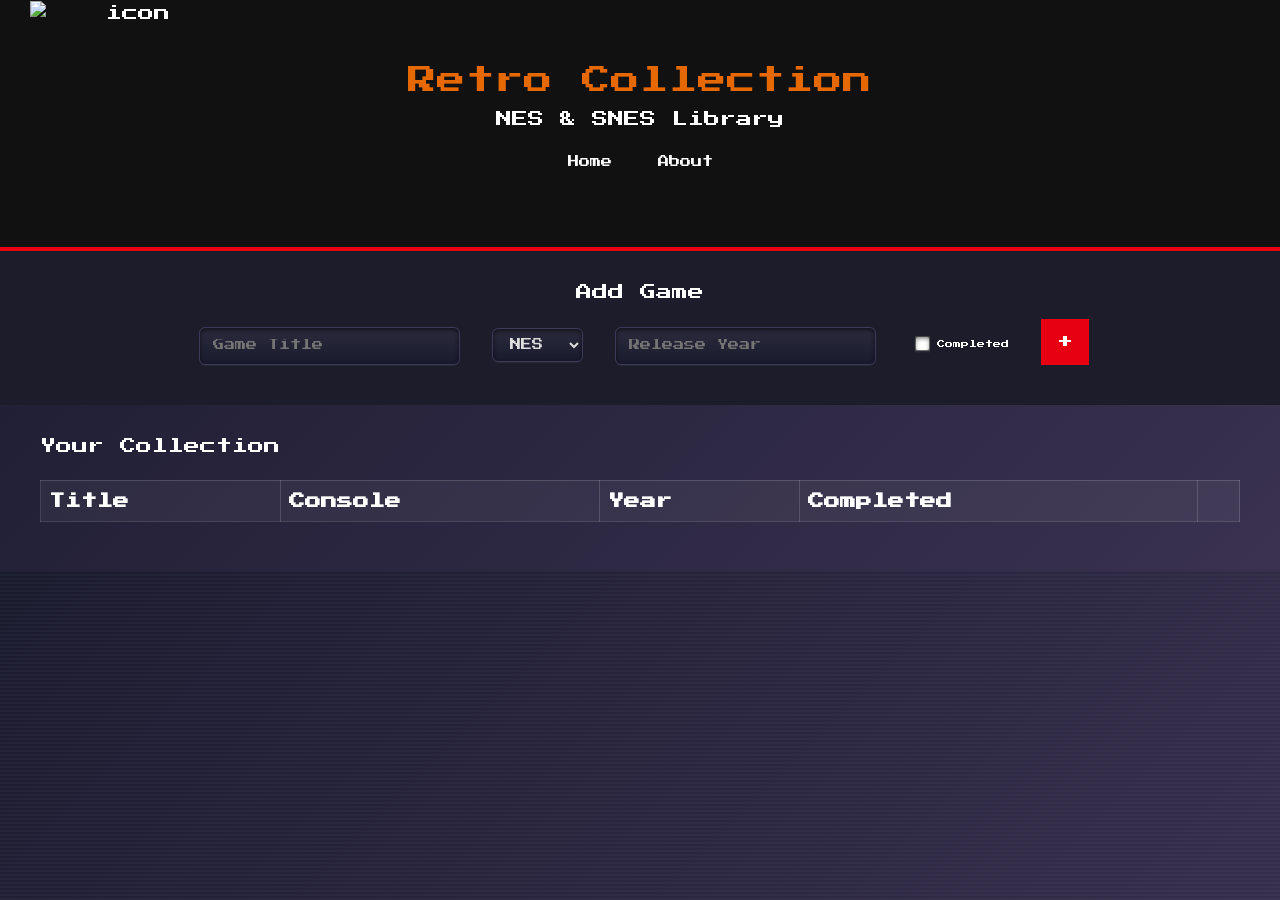
==== templates/index.html @ 2be7903e "Database Setup 1. app.py: - Registration/Login System - Game Data  Tables: - Users(user_id, username" ====
<!DOCTYPE html>
<html lang="en">
<head>
    <meta charset="UTF-8">
    <title>Retro Collection</title>

    <!-- Bootstrap: only for table/button utility if needed -->
    <link href="https://cdn.jsdelivr.net/npm/bootstrap@5.3.3/dist/css/bootstrap.min.css" rel="stylesheet">

    <link rel="stylesheet" href="/static/style.css">
    <link href="https://fonts.googleapis.com/css2?family=Press+Start+2P&display=swap" rel="stylesheet">
</head>
<body>

<header>
    <img src="images/controller.gif" alt="icon" class="header-icon">
    <h1>Retro Collection</h1>
    <p>NES & SNES Library</p>
    
    <nav class="top-nav">
    <a href="index.html">Home</a>
    <a href="about.html">About</a>
    </nav>
</header>

<section class="form-section">
    <h2>Add Game</h2>
    <form id="gameForm">
        <input type="text" id="title" placeholder="Game Title" required>

        <select id="console">
            <option value="NES">NES</option>
            <option value="SNES">SNES</option>
        </select>

        <input type="number" id="year" placeholder="Release Year">

        <label class="checkbox-label">
            <input type="checkbox" id="completed">
            Completed
        </label>

        <button type="submit">+</button>
    </form>
</section>

<section class="collection">
    <h2>Your Collection</h2>

    <div class="table-wrapper">
        <table class="table retro-table">
            <thead>
                <tr>
                    <th>Title</th>
                    <th>Console</th>
                    <th>Year</th>
                    <th>Completed</th>
                    <th></th>
                </tr>
            </thead>
            <tbody id="gameTableBody">
            </tbody>
        </table>
    </div>

    <div id="gameList"></div>
</section>

<script src="/static/script.js"></script>
</body>
</html>
---- static/style.css ----
body {
    margin: 0;
    font-family: 'Press Start 2P', monospace;
    background: linear-gradient(135deg, #1a1a2e, #3a3250);
    color: #fff;
}

.about-page {
    position: relative;
    width: 100%;
    height: calc(100vh - 180px);
    overflow: hidden;
}


.about-overlay {
    position: absolute;
    inset: 0;
    background: rgba(0, 0, 0, 0.3);
}

.about-gif {
    width: 100%;
    height: 100%;
    object-fit: cover;
    display: block;
}

.about-description {
    text-shadow: 2px 2px 0px #000;
    position: absolute;
    top: 50%;
    left: 50%;
    transform: translate(-50%, -50%);

    color: white;
    text-align: center;

    font-size: 1.2rem;
    line-height: 1.6;

    width: 80%;
}

.about-content {
    position: relative;
    z-index: 2;
    display: flex;
    flex-direction: column;
    justify-content: flex-end;
    height: 100vh;
    padding: 2rem;
    text-align: center;
    color: #ffffff;
    text-shadow: 0 0 8px rgba(0,0,0,0.8);
}

.about-content p {
    font-size: 1rem;
    margin: 0.2rem 0;
}

.back-link {
    margin-top: 1rem;
    display: inline-block;
    color: #e60012;
    font-size: 0.8rem;
    text-decoration: none;
    border: 1px solid rgba(255,255,255,0.45);
    background: rgba(0,0,0,0.35);
    padding: 0.45rem 0.85rem;
}

.back-link:hover {
    background: rgba(0,0,0,0.55);
}


header {
    text-align: center;
    padding: 4rem;
    background: #111;
    border-bottom: 4px solid #e60012;
    position: relative;
}

.top-nav {
    margin-top: 1rem;
    margin-bottom: 0.8rem;
    text-align: center;
}

.top-nav a {
    color: #fff;
    text-decoration: none;
    margin: 0 15px;
    font-size: 0.7rem;
}

.top-nav a:hover {
    color: #e60012;
}

.header-icon {
  position: absolute;
  left: 30px;
  top: 1px;
  width: 200px;
  height: 160px;
  margin-right: 10px;
  vertical-align: left;
}

h1 {
    font-size: 1.8rem;
    color: #e66800;
}

h2 {
    font-size: 1rem;
    margin-bottom: 1rem;
}

.form-section {
    padding: 2rem;
    background: #1c1c2b;
    text-align: center;
}

form input,
form select {
    padding: 0.6rem 0.8rem;
    margin: 0.5rem;
    font-family: inherit;
    font-size: 0.7rem;

    color: #ddd;

    background: linear-gradient(to bottom, #2b2b3d, #1a1a2e);
    border: 1px solid #3a3a5a;
    border-radius: 6px;

    box-shadow:
        inset 0 2px 4px rgba(0,0,0,0.6),
        0 1px 0 rgba(255,255,255,0.05);

    outline: none;
}

.checkbox-label {
    display: inline-flex;
    align-items: center;
    gap: 0.5rem;
    margin: 0.5rem 1rem;
    font-size: 0.5rem;
    color: white;
}

.checkbox-label input[type="checkbox"] {
    transform: scale(1.2);
    margin: 0;
    accent-color: #e60012;
}

button {
    background: #e60012;
    color: white;
    border: none;
    padding: 0.7rem 1rem;
    cursor: pointer;
    font-family: inherit;
}

button:hover {
    background: #ff2e2e;
}

.collection {
    padding: 2rem;
    padding-bottom: 2rem;
}

.collection h2 {
    max-width: 1200px;
    margin-left: auto;
    margin-right: auto;
    position: relative;
    z-index: -1;
}

#gameList {
    display: block;
}

/* TABLE */

.table,
.table tbody,
.table thead,
.table tr,
.table th,
.table td {
    background-color: transparent !important;
    color: white !important;
}

.retro-table,
.retro-table tbody,
.retro-table thead,
.retro-table tr,
.retro-table th,
.retro-table td {
    background-color: transparent !important;
    overflow: visible !important;
}

.retro-table th,
.retro-table td {
    border: 1px solid rgba(255, 255, 255, 0.15);
}

.table-wrapper {
    margin-top: 1.5rem;
    overflow-x: auto;
    overflow-y: visible;
    max-width: 1200px;
    margin-left: auto;
    margin-right: auto;
}

.retro-table thead {
    background: rgba(255, 255, 255, 0.05) !important;
  }

.retro-table tbody tr:hover {
    background: rgba(0, 170, 255, 0.08) !important;
    overflow: visible !important;
    clip-path: none;
}

.retro-table td {
    position: relative;
    overflow: visible !important;
    clip-path: none;
}

.menu-cell {
    position: relative;
    text-align: right;
    width: 60px;
    overflow: visible !important;
    z-index: 1001;
}

.game-title-cell {
    display: flex;
    align-items: center;
    justify-content: space-between;
    gap: 0.8rem;
}

.menu-btn {
    background: transparent;
    color: white;
    border: none;
    padding: 0.5rem 0.8rem;
    cursor: pointer;
    font-size: 1.2rem;
    line-height: 1;
    font-weight: bold;
}

.menu-btn:hover {
    background: transparent;
    color: #ff6666;
}

.dropdown-menu {
    display: none;
    position: absolute;
    top: 100%;
    right: 10px;
    margin-top: 0.5rem;
    min-width: 90px;
    background: #232338;
    border: 1px solid rgba(255, 255, 255, 0.15);
    border-radius: 6px;
    box-shadow: 0 4px 12px rgba(0, 0, 0, 0.45);
    z-index: 1000;
    overflow: visible;
}

.dropdown-menu.show {
    display: block;
}

.dropdown-item {
    display: block;
    width: 100%;
    background: transparent;
    color: white;
    border: none;
    padding: 0.7rem 1rem;
    text-align: center;
    cursor: pointer;
    font-family: 'press start 2p', monospace;
    font-size: 1rem;
}

.dropdown-item:hover {
    background: rgba(255, 255, 255, 0.08);
    color: #ff6666;
}

.dropdown-icon {
    margin-right: 0.5rem;
}

body::after {
    content: "";
    position: fixed;
    width: 100%;
    height: 100%;
    background: repeating-linear-gradient(
        to bottom,
        rgba(255,255,255,0.03),
        rgba(255,255,255,0.03) 2px,
        transparent 2px,
        transparent 4px
    );
    pointer-events: none;
}

.hero {
    width: 100%;
    text-align: center;
    background: #111; /* same as header for clean blend */
    padding-bottom: 2rem;
}

.hero-gif {
    width: 100%;
    height: 300px;
    object-fit: cover;
    display: block;
}

.hero-text {
    max-width: 900px;
    margin: 1.5rem auto 0 auto;
    font-family: 'press start 2p', monospace;
    font-size: 0.9rem;
    line-height: 1.6;
    color: #ddd;
    text-align: center;
}
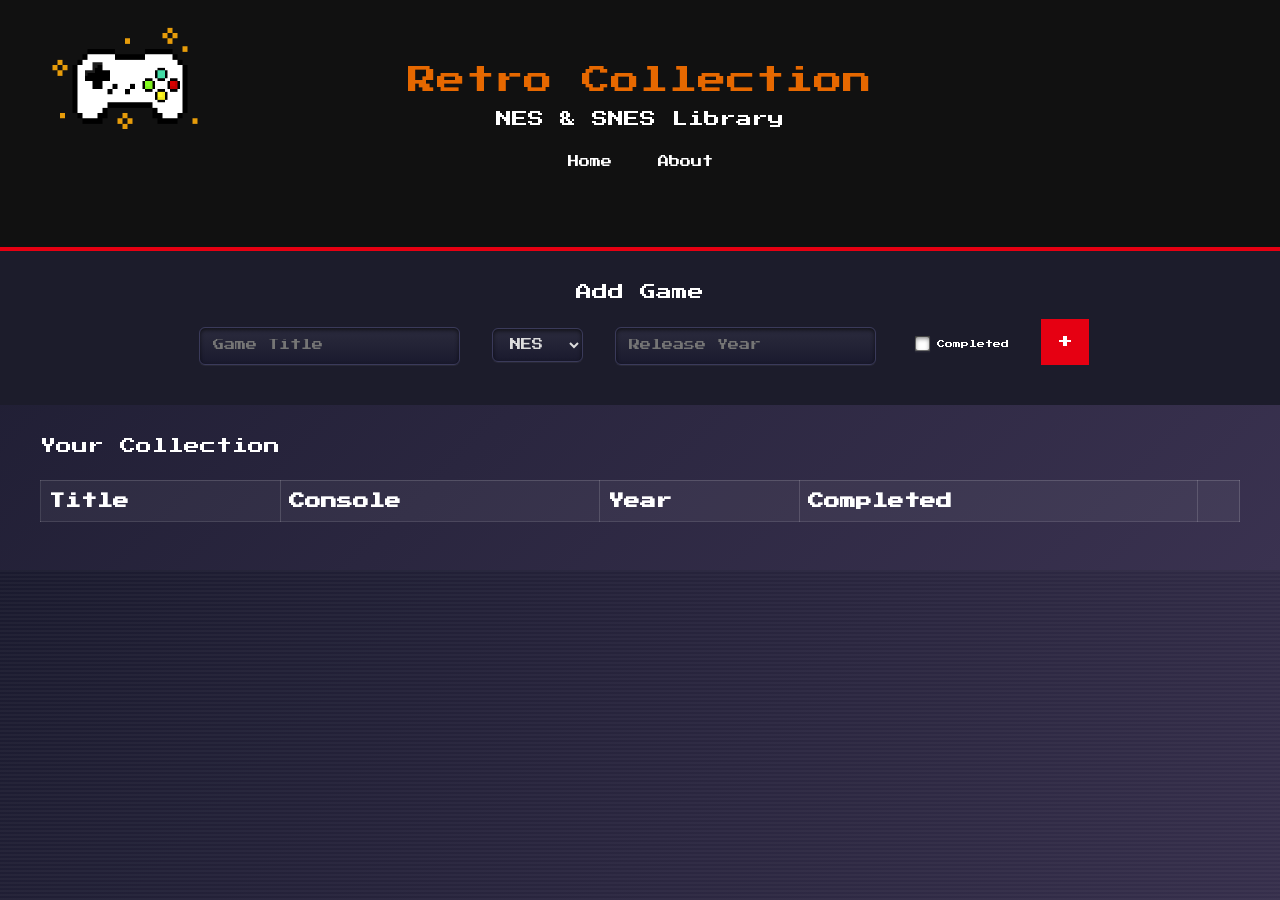
==== commit 36b6e9ad: "Final Frontend-Backend tweaks - More routes - Updates on navigations" ====
--- a/templates/index.html
+++ b/templates/index.html
@@ -13,13 +13,13 @@
 <body>
 
 <header>
-    <img src="images/controller.gif" alt="icon" class="header-icon">
+    <img src="/static/images/controller.gif" alt="icon" class="header-icon">
     <h1>Retro Collection</h1>
     <p>NES & SNES Library</p>
     
     <nav class="top-nav">
-    <a href="index.html">Home</a>
-    <a href="about.html">About</a>
+    <a href="/">Home</a>
+    <a href="/about">About</a>
     </nav>
 </header>
 
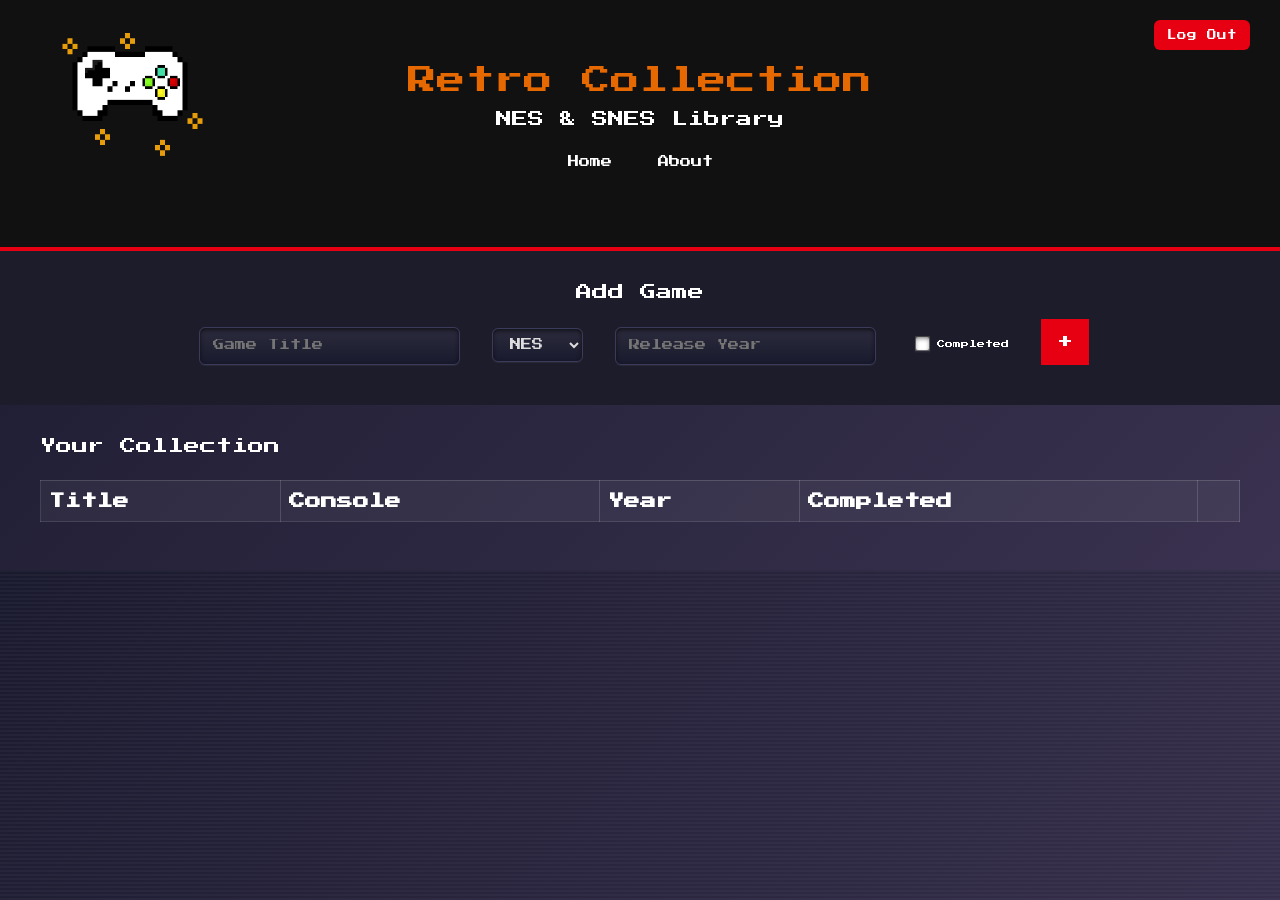
==== commit 05acdd1e: "Added Logout button" ====
--- a/templates/index.html
+++ b/templates/index.html
@@ -21,6 +21,8 @@
     <a href="/">Home</a>
     <a href="/about">About</a>
     </nav>
+
+    <a href="/logout" class="logout-btn">Log Out</a>
 </header>
 
 <section class="form-section">
--- a/static/style.css
+++ b/static/style.css
@@ -58,6 +58,25 @@
 .about-content p {
     font-size: 1rem;
     margin: 0.2rem 0;
+}
+
+.logout-btn {
+    position: absolute;
+    top: 20px;
+    right: 30px;
+
+    font-size: 0.6rem;
+    text-decoration: none;
+
+    color: white;
+    background: #e60012;
+    padding: 0.5rem 0.8rem;
+
+    border-radius: 6px;
+}
+
+.logout-btn:hover {
+    background: #ff2e2e;
 }
 
 .back-link {
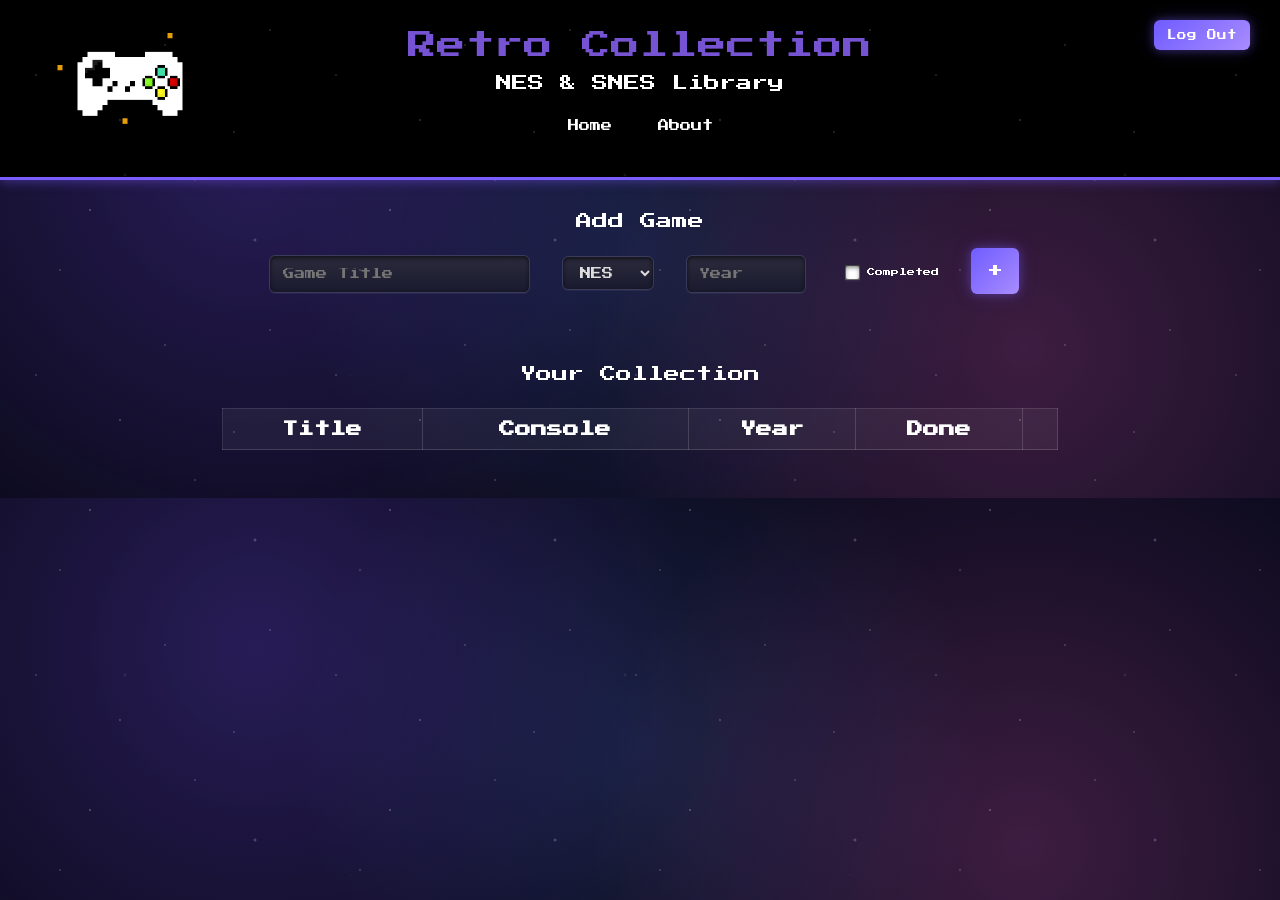
==== commit e6cb6526: "Visual modifications" ====
--- a/templates/index.html
+++ b/templates/index.html
@@ -35,7 +35,7 @@
             <option value="SNES">SNES</option>
         </select>
 
-        <input type="number" id="year" placeholder="Release Year">
+        <input type="number" id="year" placeholder="Year">
 
         <label class="checkbox-label">
             <input type="checkbox" id="completed">
@@ -56,7 +56,7 @@
                     <th>Title</th>
                     <th>Console</th>
                     <th>Year</th>
-                    <th>Completed</th>
+                    <th>Done</th>
                     <th></th>
                 </tr>
             </thead>
--- a/static/style.css
+++ b/static/style.css
@@ -1,8 +1,75 @@
 body {
     margin: 0;
     font-family: 'Press Start 2P', monospace;
-    background: linear-gradient(135deg, #1a1a2e, #3a3250);
+    background:
+    radial-gradient(circle at 20% 30%, rgba(120, 80, 255, 0.25), transparent 40%),
+    radial-gradient(circle at 80% 70%, rgba(255, 100, 200, 0.2), transparent 40%),
+    radial-gradient(circle at 50% 50%, rgba(80, 150, 255, 0.15), transparent 50%),
+    #0d0b1f;
     color: #fff;
+}
+
+body::before {
+    content: "";
+    position: fixed;
+    inset: 0;
+    pointer-events: none;
+
+    background:
+        radial-gradient(1px 1px at 12% 25%, white, transparent),
+        radial-gradient(1px 1px at 78% 44%, white, transparent),
+        radial-gradient(1.5px 1.5px at 30% 70%, rgba(255,255,255,0.8), transparent),
+        radial-gradient(1px 1px at 55% 15%, white, transparent),
+        radial-gradient(2px 2px at 85% 80%, rgba(200,180,255,0.9), transparent),
+        radial-gradient(1px 1px at 65% 60%, white, transparent),
+        radial-gradient(1px 1px at 20% 90%, white, transparent),
+        radial-gradient(1.5px 1.5px at 40% 40%, rgba(255,255,255,0.7), transparent),
+        radial-gradient(1px 1px at 90% 10%, white, transparent);
+
+    background-repeat: repeat;
+    background-size: 300px 300px;
+
+    opacity: 0.5;
+    z-index: 0;
+
+    animation: moveStars 120s linear infinite, twinkleStars 5s ease-in-out infinite alternate;
+}
+
+@keyframes moveStars {
+    from {
+        background-position: 0 0, 40px 60px, 80px 30px;
+    }
+
+    to {
+        background-position: 700px 700px, 1200px 1200px, 1800px 1800px;
+    }
+}
+
+@keyframes twinkleStars {
+    from {
+        opacity: 0.2;
+    }
+
+    to {
+        opacity: 0.55;
+    }
+}
+
+body::after {
+    content: "";
+    position: fixed;
+    inset: 0;
+    pointer-events: none;
+
+    background:
+        radial-gradient(2px 2px at 25% 35%, rgba(255,255,255,0.4), transparent),
+        radial-gradient(1px 1px at 70% 75%, rgba(255,255,255,0.3), transparent);
+
+    background-size: 500px 500px;
+
+    opacity: 0.3;
+
+    animation: moveStars 200s linear infinite reverse;
 }
 
 .about-page {
@@ -67,12 +134,52 @@
 
     font-size: 0.6rem;
     text-decoration: none;
-
+    font-family: inherit;
+
+    background: linear-gradient(135deg, #6f5cff, #a88cff);
     color: white;
-    background: #e60012;
+
     padding: 0.5rem 0.8rem;
-
     border-radius: 6px;
+
+    box-shadow: 0 0 10px rgba(122, 92, 255, 0.4),
+                0 0 20px rgba(122, 92, 255, 0.2);
+
+    transition: all 0.2s ease;
+}
+
+.logout-btn:hover {
+    transform: translateY(-1px);
+
+    box-shadow: 0 0 14px rgba(122, 92, 255, 0.7),
+                0 0 28px rgba(122, 92, 255, 0.4);
+
+    background: linear-gradient(135deg, #7a5cff, #c2a8ff);
+}
+
+/* Login/Registration */
+.auth-form {
+    display: flex;
+    flex-direction: column;
+    align-items: center;
+}
+
+.auth-form input {
+    width: 250px;
+}
+
+.auth-switch {
+    margin-top: 1rem;
+    font-size: 0.6rem;
+}
+
+.auth-switch a {
+    color: #e60012;
+    text-decoration: none;
+}
+
+.auth-switch a:hover {
+    color: #ff2e2e;
 }
 
 .logout-btn:hover {
@@ -94,13 +201,39 @@
     background: rgba(0,0,0,0.55);
 }
 
+header::before {
+    content: "";
+    position: absolute;
+    inset: 0;
+    pointer-events: none;
+
+    background:
+        radial-gradient(1px 1px at 12% 25%, white, transparent),
+        radial-gradient(1px 1px at 78% 44%, white, transparent),
+        radial-gradient(1.5px 1.5px at 30% 70%, rgba(255,255,255,0.8), transparent),
+        radial-gradient(1px 1px at 55% 15%, white, transparent),
+        radial-gradient(2px 2px at 85% 80%, rgba(200,180,255,0.9), transparent),
+        radial-gradient(1px 1px at 65% 60%, white, transparent),
+        radial-gradient(1px 1px at 20% 90%, white, transparent),
+        radial-gradient(1.5px 1.5px at 40% 40%, rgba(255,255,255,0.7), transparent),
+        radial-gradient(1px 1px at 90% 10%, white, transparent);
+
+    background-repeat: repeat;
+    background-size: 300px 300px;
+
+    opacity: 0.4;
+
+    animation: moveStars 120s linear infinite, twinkleStars 5s ease-in-out infinite alternate;
+}
 
 header {
     text-align: center;
-    padding: 4rem;
-    background: #111;
-    border-bottom: 4px solid #e60012;
+    padding: 1.8rem 2rem;   /* was ~4rem */
+    background: #000;
+    border-bottom: 3px solid #7a5cff;
+    box-shadow: 0 2px 10px rgba(122, 92, 255, 0.4);
     position: relative;
+    overflow: hidden;
 }
 
 .top-nav {
@@ -132,7 +265,7 @@
 
 h1 {
     font-size: 1.8rem;
-    color: #e66800;
+    color: #7553d3;
 }
 
 h2 {
@@ -142,7 +275,7 @@
 
 .form-section {
     padding: 2rem;
-    background: #1c1c2b;
+    background: transparent;
     text-align: center;
 }
 
@@ -182,16 +315,32 @@
 }
 
 button {
-    background: #e60012;
+    background: linear-gradient(135deg, #6f5cff, #a88cff);
     color: white;
     border: none;
     padding: 0.7rem 1rem;
     cursor: pointer;
     font-family: inherit;
+
+    border-radius: 6px;
+
+    box-shadow: 0 0 10px rgba(122, 92, 255, 0.4),
+                0 0 20px rgba(122, 92, 255, 0.2);
+
+    transition: all 0.2s ease;
+}
+
+#year {
+    width: 120px;
 }
 
 button:hover {
-    background: #ff2e2e;
+    transform: translateY(-1px);
+
+    box-shadow: 0 0 14px rgba(122, 92, 255, 0.7),
+                0 0 28px rgba(122, 92, 255, 0.4);
+
+    background: linear-gradient(135deg, #7a5cff, #c2a8ff);
 }
 
 .collection {
@@ -231,6 +380,7 @@
 .retro-table td {
     background-color: transparent !important;
     overflow: visible !important;
+    vertical-align: middle;
 }
 
 .retro-table th,
@@ -242,7 +392,8 @@
     margin-top: 1.5rem;
     overflow-x: auto;
     overflow-y: visible;
-    max-width: 1200px;
+    width: 100%;
+    max-width: 900px;
     margin-left: auto;
     margin-right: auto;
 }
@@ -335,21 +486,6 @@
     margin-right: 0.5rem;
 }
 
-body::after {
-    content: "";
-    position: fixed;
-    width: 100%;
-    height: 100%;
-    background: repeating-linear-gradient(
-        to bottom,
-        rgba(255,255,255,0.03),
-        rgba(255,255,255,0.03) 2px,
-        transparent 2px,
-        transparent 4px
-    );
-    pointer-events: none;
-}
-
 .hero {
     width: 100%;
     text-align: center;
@@ -374,3 +510,88 @@
     text-align: center;
 }
 
+.retro-table tbody td {
+    font-size: 0.8rem;     /* smaller than headers */
+    font-weight: normal;   
+    color: #ddd;           
+}
+
+.pixel-status {
+    width: 100%;
+    height: 100%;
+
+    font-family: 'Press Start 2P', monospace;
+    font-size: 0.6rem;
+
+    padding: 0.6rem 0;
+
+    display: flex;
+    align-items: center;
+    justify-content: center;
+
+    border: 2px solid #222;
+    cursor: pointer;
+
+    box-sizing: border-box;
+
+    box-shadow:
+        inset -2px -2px 0 #000,
+        inset 2px 2px 0 #555;
+
+    transition: all 0.15s ease;
+}
+
+.completed-cell {
+    width: 90px;
+    padding: 0;
+}
+
+
+.pixel-status.done {
+    background: #1f7a1f;
+    color: #aaffaa;
+
+    box-shadow:
+        0 0 8px rgba(0,255,100,0.6),
+        inset -2px -2px 0 #0a3d0a,
+        inset 2px 2px 0 #4cff4c;
+}
+
+.pixel-status.not-done {
+    background: #7a1f1f;
+    color: #ffaaaa;
+
+    box-shadow:
+        0 0 8px rgba(255,50,50,0.6),
+        inset -2px -2px 0 #3d0a0a,
+        inset 2px 2px 0 #ff4c4c;
+}
+
+.pixel-status:hover {
+    transform: translateY(-1px);
+}
+
+.delete-cell {
+    text-align: center;
+}
+
+.trash-btn {
+    background: transparent;
+    box-shadow: none;
+    padding: 0.4rem;
+    font-size: 1rem;
+}
+
+.trash-btn:hover {
+    background: transparent;
+    box-shadow: none;
+    transform: scale(1.1);
+}
+
+.form-section,
+.collection {
+    max-width: 900px;
+    margin-left: auto;
+    margin-right: auto;
+    text-align: center;
+}
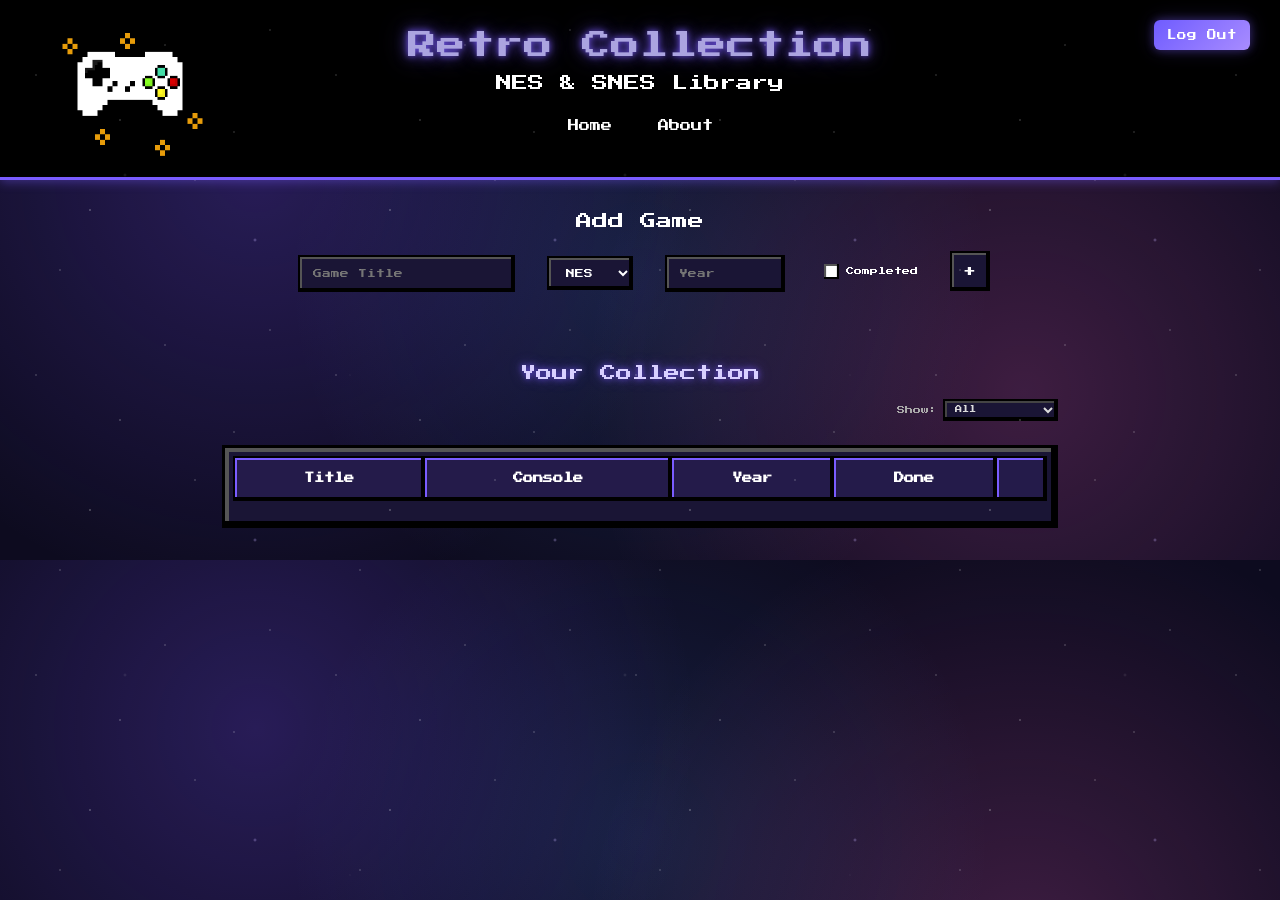
==== commit c3abc948: "More tweaks" ====
--- a/templates/index.html
+++ b/templates/index.html
@@ -4,9 +4,7 @@
     <meta charset="UTF-8">
     <title>Retro Collection</title>
 
-    <!-- Bootstrap: only for table/button utility if needed -->
     <link href="https://cdn.jsdelivr.net/npm/bootstrap@5.3.3/dist/css/bootstrap.min.css" rel="stylesheet">
-
     <link rel="stylesheet" href="/static/style.css">
     <link href="https://fonts.googleapis.com/css2?family=Press+Start+2P&display=swap" rel="stylesheet">
 </head>
@@ -16,10 +14,10 @@
     <img src="/static/images/controller.gif" alt="icon" class="header-icon">
     <h1>Retro Collection</h1>
     <p>NES & SNES Library</p>
-    
+
     <nav class="top-nav">
-    <a href="/">Home</a>
-    <a href="/about">About</a>
+        <a href="/">Home</a>
+        <a href="/about">About</a>
     </nav>
 
     <a href="/logout" class="logout-btn">Log Out</a>
@@ -27,6 +25,7 @@
 
 <section class="form-section">
     <h2>Add Game</h2>
+
     <form id="gameForm">
         <input type="text" id="title" placeholder="Game Title" required>
 
@@ -49,23 +48,32 @@
 <section class="collection">
     <h2>Your Collection</h2>
 
+<div class="filter-bar">
+    <div class="filter-group">
+        <label for="completionFilter">Show:</label>
+        <select id="completionFilter">
+            <option value="">All</option>
+            <option value="1">Completed</option>
+            <option value="0">Not Completed</option>
+        </select>
+    </div>
+</div>
+
     <div class="table-wrapper">
         <table class="table retro-table">
             <thead>
                 <tr>
-                    <th>Title</th>
-                    <th>Console</th>
-                    <th>Year</th>
+                    <th class="sortable" data-sort="title">Title</th>
+                    <th class="sortable" data-sort="console">Console</th>
+                    <th class="sortable" data-sort="year">Year</th>
                     <th>Done</th>
                     <th></th>
                 </tr>
             </thead>
-            <tbody id="gameTableBody">
-            </tbody>
+
+            <tbody id="gameTableBody"></tbody>
         </table>
     </div>
-
-    <div id="gameList"></div>
 </section>
 
 <script src="/static/script.js"></script>
--- a/static/style.css
+++ b/static/style.css
@@ -236,6 +236,15 @@
     overflow: hidden;
 }
 
+header h1 {
+    color: #aba4e0;
+
+    text-shadow:
+        0 0 6px rgba(122, 92, 255, 0.8),
+        0 0 14px rgba(122, 92, 255, 0.6),
+        0 0 28px rgba(122, 92, 255, 0.4);
+}
+
 .top-nav {
     margin-top: 1rem;
     margin-bottom: 0.8rem;
@@ -279,24 +288,37 @@
     text-align: center;
 }
 
-form input,
-form select {
+
+/* Pixel-style inputs for Add Game */
+.form-section input,
+.form-section select {
     padding: 0.6rem 0.8rem;
     margin: 0.5rem;
-    font-family: inherit;
-    font-size: 0.7rem;
-
-    color: #ddd;
-
-    background: linear-gradient(to bottom, #2b2b3d, #1a1a2e);
-    border: 1px solid #3a3a5a;
-    border-radius: 6px;
-
-    box-shadow:
-        inset 0 2px 4px rgba(0,0,0,0.6),
-        0 1px 0 rgba(255,255,255,0.05);
+
+    font-family: 'Press Start 2P', monospace;
+    font-size: 0.55rem;
+
+    color: #fff;
+    background: #1a1535;
+
+    border: 2px solid #000;
+    border-radius: 0;
+
+    box-shadow:
+        inset -2px -2px 0 #000,
+        inset 2px 2px 0 #555;
 
     outline: none;
+}
+
+/* Focus effect (subtle, not glow) */
+.form-section input:focus,
+.form-section select:focus {
+    border-color: #7a5cff;
+
+    box-shadow:
+        inset -2px -2px 0 #0d0b1f,
+        inset 2px 2px 0 #7a5cff;
 }
 
 .checkbox-label {
@@ -349,11 +371,10 @@
 }
 
 .collection h2 {
-    max-width: 1200px;
-    margin-left: auto;
-    margin-right: auto;
-    position: relative;
-    z-index: -1;
+    color: #d8d0ff;
+    text-shadow:
+        0 0 6px rgba(122, 92, 255, 0.8),
+        0 0 14px rgba(122, 92, 255, 0.45);
 }
 
 #gameList {
@@ -362,128 +383,69 @@
 
 /* TABLE */
 
-.table,
-.table tbody,
-.table thead,
-.table tr,
-.table th,
-.table td {
-    background-color: transparent !important;
-    color: white !important;
-}
-
-.retro-table,
-.retro-table tbody,
-.retro-table thead,
-.retro-table tr,
-.retro-table th,
-.retro-table td {
-    background-color: transparent !important;
-    overflow: visible !important;
-    vertical-align: middle;
-}
-
-.retro-table th,
-.retro-table td {
-    border: 1px solid rgba(255, 255, 255, 0.15);
-}
+/* ===== TABLE (PIXEL PANEL STYLE) ===== */
 
 .table-wrapper {
     margin-top: 1.5rem;
-    overflow-x: auto;
-    overflow-y: visible;
     width: 100%;
     max-width: 900px;
     margin-left: auto;
     margin-right: auto;
-}
-
-.retro-table thead {
-    background: rgba(255, 255, 255, 0.05) !important;
-  }
-
-.retro-table tbody tr:hover {
-    background: rgba(0, 170, 255, 0.08) !important;
-    overflow: visible !important;
-    clip-path: none;
+
+    padding: 0.5rem;
+
+    background: #1a1535;
+
+    border: 3px solid #000;
+
+    box-shadow:
+        inset -4px -4px 0 #000,
+        inset 4px 4px 0 #555;
+}
+
+.retro-table {
+    width: 100%;
+    border-collapse: collapse;
+}
+
+.retro-table th {
+    font-size: 0.65rem;
+    color: #fff;
+
+    padding: 0.8rem 0.5rem;
+
+    background: #241b4a;
+
+    border: 2px solid #000;
+
+    box-shadow:
+        inset -2px -2px 0 #000,
+        inset 2px 2px 0 #7a5cff;
 }
 
 .retro-table td {
-    position: relative;
-    overflow: visible !important;
-    clip-path: none;
-}
-
-.menu-cell {
-    position: relative;
-    text-align: right;
-    width: 60px;
-    overflow: visible !important;
-    z-index: 1001;
-}
-
-.game-title-cell {
-    display: flex;
-    align-items: center;
-    justify-content: space-between;
-    gap: 0.8rem;
-}
-
-.menu-btn {
-    background: transparent;
-    color: white;
-    border: none;
-    padding: 0.5rem 0.8rem;
-    cursor: pointer;
-    font-size: 1.2rem;
-    line-height: 1;
-    font-weight: bold;
-}
-
-.menu-btn:hover {
-    background: transparent;
-    color: #ff6666;
-}
-
-.dropdown-menu {
-    display: none;
-    position: absolute;
-    top: 100%;
-    right: 10px;
-    margin-top: 0.5rem;
-    min-width: 90px;
-    background: #232338;
-    border: 1px solid rgba(255, 255, 255, 0.15);
-    border-radius: 6px;
-    box-shadow: 0 4px 12px rgba(0, 0, 0, 0.45);
-    z-index: 1000;
-    overflow: visible;
-}
-
-.dropdown-menu.show {
-    display: block;
-}
-
-.dropdown-item {
-    display: block;
-    width: 100%;
-    background: transparent;
-    color: white;
-    border: none;
-    padding: 0.7rem 1rem;
-    text-align: center;
-    cursor: pointer;
-    font-family: 'press start 2p', monospace;
-    font-size: 1rem;
-}
-
-.dropdown-item:hover {
-    background: rgba(255, 255, 255, 0.08);
-    color: #ff6666;
-}
-
-.dropdown-icon {
-    margin-right: 0.5rem;
+    font-size: 0.75rem;
+    color: #ddd;
+
+    padding: 0.7rem 0.5rem;
+
+    background: #1a1535;
+
+    border: 2px solid #000;
+
+    box-shadow:
+        inset -2px -2px 0 #000,
+        inset 2px 2px 0 #333;
+}
+
+/* alternating rows */
+.retro-table tbody tr:nth-child(even) td {
+    background: #211a45;
+}
+
+/* hover */
+.retro-table tbody tr:hover td {
+    background: #2d2560;
 }
 
 .hero {
@@ -594,4 +556,113 @@
     margin-left: auto;
     margin-right: auto;
     text-align: center;
+}
+
+.filter-bar {
+    display: flex;
+    justify-content: flex-end;
+
+    max-width: 900px;
+    margin: 0.2rem auto 0.5rem auto;
+}
+
+.filter-group {
+    display: flex;
+    align-items: center;
+    gap: 0.4rem;
+}
+
+.filter-group label {
+    font-size: 0.5rem;
+    color: #aaa;
+}
+
+.filter-group select {
+    width: 115px;
+    padding: 0.3rem 0.4rem;
+
+    font-family: 'Press Start 2P', monospace;
+    font-size: 0.45rem;
+
+    color: #ddd;
+    background: #1a1535;
+
+    border: 2px solid #000;
+    border-radius: 0;
+
+    box-shadow:
+        inset -2px -2px 0 #000,
+        inset 2px 2px 0 #444;
+
+    outline: none;
+    cursor: pointer;
+}
+
+.sortable {
+    cursor: pointer;
+}
+
+.sortable:hover {
+    color: #d8d0ff !important;
+    text-shadow: 0 0 8px rgba(122, 92, 255, 0.8);
+}
+
+/* Small pixel-style Add button */
+.form-section button[type="submit"] {
+    width: 40px;
+    height: 40px;
+
+    padding: 0;
+
+    font-size: 0.8rem;
+
+    border-radius: 0;
+
+    background: #1a1535;
+    color: #fff;
+
+    border: 2px solid #000;
+
+    box-shadow:
+        inset -2px -2px 0 #000,
+        inset 2px 2px 0 #555;
+
+    display: inline-flex;
+    align-items: center;
+    justify-content: center;
+}
+
+.form-section button[type="submit"]:hover {
+    border-color: #7a5cff;
+
+    box-shadow:
+        inset -2px -2px 0 #0d0b1f,
+        inset 2px 2px 0 #7a5cff;
+
+        
+
+    transform: translateY(-1px);
+
+}
+
+.sortable {
+    cursor: pointer;
+    transition: all 0.1s ease;
+}
+
+.sortable:hover {
+    color: #d8d0ff !important;
+    text-shadow: 0 0 8px rgba(122, 92, 255, 0.8);
+}
+
+.sortable.pressed {
+    transform: translateY(2px);
+
+    box-shadow:
+        inset 2px 2px 0 #000,
+        inset -2px -2px 0 #7a5cff !important;
+}
+
+.sortable.active-sort {
+    color: #d8d0ff !important;
 }
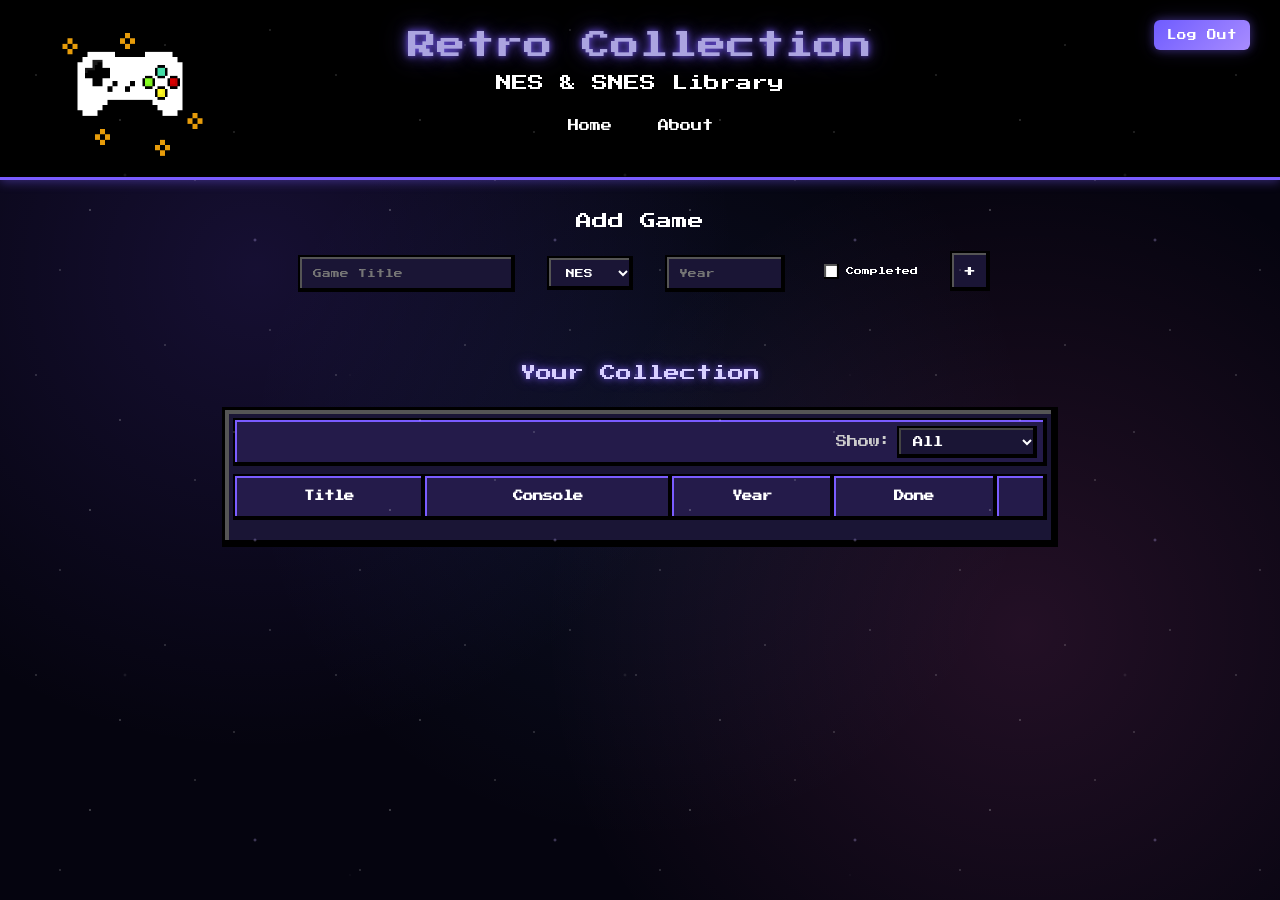
==== commit 2dc13275: "Finished All good: Queries Style" ====
--- a/templates/index.html
+++ b/templates/index.html
@@ -48,7 +48,8 @@
 <section class="collection">
     <h2>Your Collection</h2>
 
-<div class="filter-bar">
+    <div class="table-wrapper">
+        <div class="filter-bar">
     <div class="filter-group">
         <label for="completionFilter">Show:</label>
         <select id="completionFilter">
@@ -58,8 +59,6 @@
         </select>
     </div>
 </div>
-
-    <div class="table-wrapper">
         <table class="table retro-table">
             <thead>
                 <tr>
--- a/static/style.css
+++ b/static/style.css
@@ -1,11 +1,19 @@
+html, body {
+    min-height: 100%;
+}
+
 body {
     margin: 0;
     font-family: 'Press Start 2P', monospace;
+
     background:
-    radial-gradient(circle at 20% 30%, rgba(120, 80, 255, 0.25), transparent 40%),
-    radial-gradient(circle at 80% 70%, rgba(255, 100, 200, 0.2), transparent 40%),
-    radial-gradient(circle at 50% 50%, rgba(80, 150, 255, 0.15), transparent 50%),
-    #0d0b1f;
+    radial-gradient(circle at 20% 30%, rgba(120, 80, 255, 0.15), transparent 40%),
+    radial-gradient(circle at 80% 70%, rgba(255, 100, 200, 0.12), transparent 40%),
+    radial-gradient(circle at 50% 50%, rgba(80, 150, 255, 0.08), transparent 50%),
+    #05040f;  /* MUCH darker base */
+
+    background-attachment: fixed;
+
     color: #fff;
 }
 
@@ -164,6 +172,19 @@
     align-items: center;
 }
 
+.auth-form button {
+    padding: 1rem 2rem;
+
+    font-size: 0.9rem;
+    line-height: 1.2;
+
+    box-sizing: border-box;
+
+    display: inline-flex;
+    align-items: center;
+    justify-content: center;
+}
+
 .auth-form input {
     width: 250px;
 }
@@ -181,6 +202,8 @@
 .auth-switch a:hover {
     color: #ff2e2e;
 }
+
+
 
 .logout-btn:hover {
     background: #ff2e2e;
@@ -562,8 +585,19 @@
     display: flex;
     justify-content: flex-end;
 
-    max-width: 900px;
-    margin: 0.2rem auto 0.5rem auto;
+    width: 100%;
+    margin: 0 0 0.5rem 0;
+    padding: 0.4rem 0.5rem;
+
+    background: #241b4a;
+
+    border: 2px solid #000;
+
+    box-shadow:
+        inset -2px -2px 0 #000,
+        inset 2px 2px 0 #7a5cff;
+
+    box-sizing: border-box;
 }
 
 .filter-group {
@@ -573,18 +607,19 @@
 }
 
 .filter-group label {
-    font-size: 0.5rem;
-    color: #aaa;
+    font-size: 0.7rem;   /* was 0.5 */
+    color: #ccc;
 }
 
 .filter-group select {
-    width: 115px;
-    padding: 0.3rem 0.4rem;
+    width: 140px;
+
+    padding: 0.5rem 0.6rem;
 
     font-family: 'Press Start 2P', monospace;
-    font-size: 0.45rem;
-
-    color: #ddd;
+    font-size: 0.65rem;   /* was 0.45 */
+
+    color: #fff;
     background: #1a1535;
 
     border: 2px solid #000;
@@ -665,4 +700,22 @@
 
 .sortable.active-sort {
     color: #d8d0ff !important;
+}
+
+.auth-form button[type="submit"] {
+    width: auto;
+    height: auto;
+
+    min-width: 150px;
+
+    padding: 1rem 1.5rem;
+
+    font-size: 0.9rem;
+    line-height: 1.2;
+
+    display: inline-flex;
+    align-items: center;
+    justify-content: center;
+
+    box-sizing: border-box;
 }
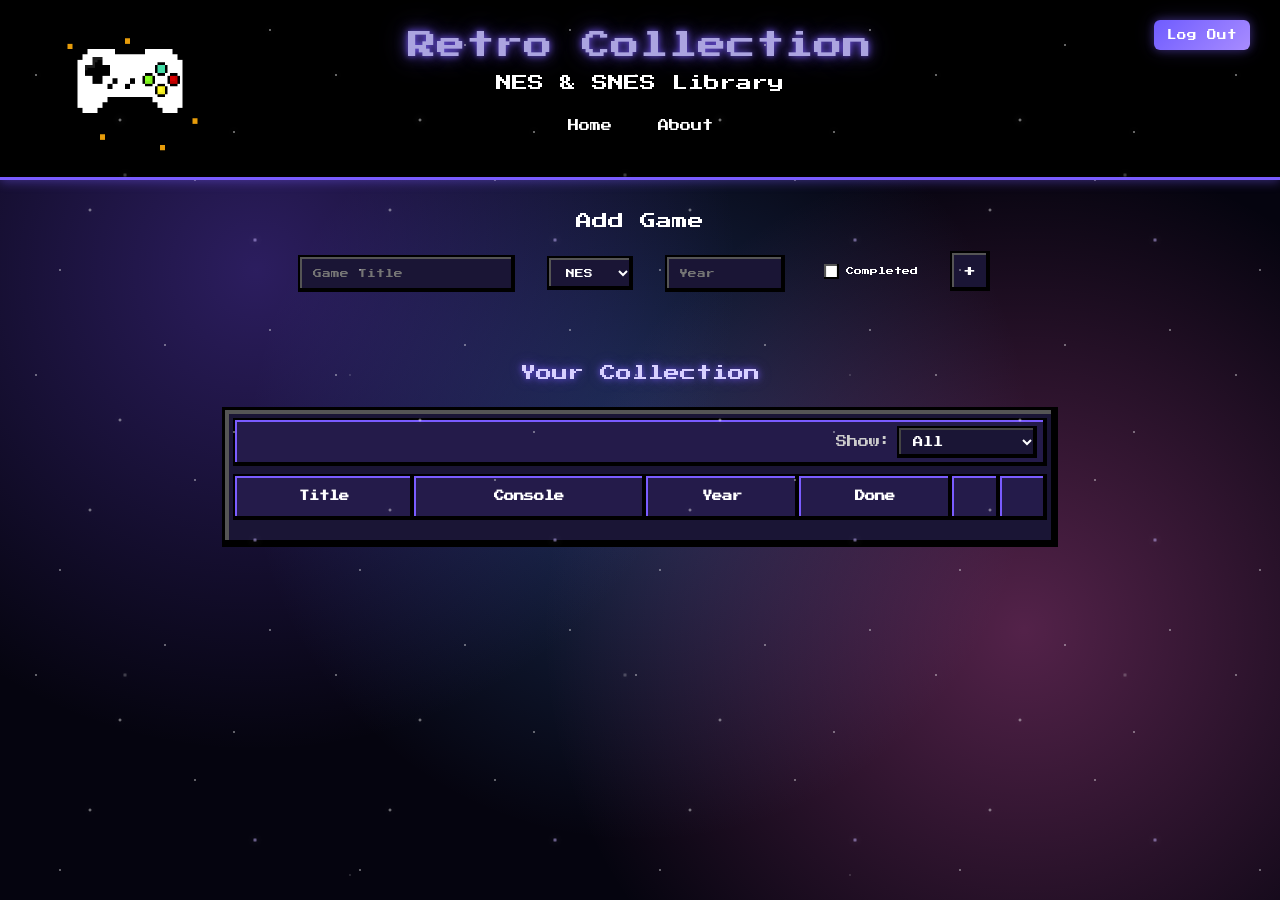
==== commit 9fda5269: "Edit Feature" ====
--- a/templates/index.html
+++ b/templates/index.html
@@ -67,6 +67,7 @@
                     <th class="sortable" data-sort="year">Year</th>
                     <th>Done</th>
                     <th></th>
+                    <th></th>
                 </tr>
             </thead>
 
--- a/static/style.css
+++ b/static/style.css
@@ -1,3 +1,5 @@
+/* ================= GLOBAL ================= */
+
 html, body {
     min-height: 100%;
 }
@@ -7,15 +9,18 @@
     font-family: 'Press Start 2P', monospace;
 
     background:
-    radial-gradient(circle at 20% 30%, rgba(120, 80, 255, 0.15), transparent 40%),
-    radial-gradient(circle at 80% 70%, rgba(255, 100, 200, 0.12), transparent 40%),
-    radial-gradient(circle at 50% 50%, rgba(80, 150, 255, 0.08), transparent 50%),
-    #05040f;  /* MUCH darker base */
+    radial-gradient(circle at 20% 30%, rgba(121, 80, 255, 0.332), transparent 40%),
+    radial-gradient(circle at 80% 70%, rgba(255, 100, 201, 0.315), transparent 40%),
+    radial-gradient(circle at 50% 50%, rgba(80, 150, 255, 0.271), transparent 50%),
+    #05040f;
 
     background-attachment: fixed;
 
     color: #fff;
 }
+
+
+/* ================= STAR BACKGROUND ================= */
 
 body::before {
     content: "";
@@ -23,44 +28,25 @@
     inset: 0;
     pointer-events: none;
 
-    background:
-        radial-gradient(1px 1px at 12% 25%, white, transparent),
-        radial-gradient(1px 1px at 78% 44%, white, transparent),
-        radial-gradient(1.5px 1.5px at 30% 70%, rgba(255,255,255,0.8), transparent),
-        radial-gradient(1px 1px at 55% 15%, white, transparent),
-        radial-gradient(2px 2px at 85% 80%, rgba(200,180,255,0.9), transparent),
-        radial-gradient(1px 1px at 65% 60%, white, transparent),
-        radial-gradient(1px 1px at 20% 90%, white, transparent),
-        radial-gradient(1.5px 1.5px at 40% 40%, rgba(255,255,255,0.7), transparent),
-        radial-gradient(1px 1px at 90% 10%, white, transparent);
+background:
+    radial-gradient(1.5px 1.5px at 12% 25%, rgba(255,255,255,1), transparent),
+    radial-gradient(1.5px 1.5px at 78% 44%, rgba(255,255,255,1), transparent),
+    radial-gradient(2px 2px at 30% 70%, rgba(255,255,255,0.9), transparent),
+    radial-gradient(1.5px 1.5px at 55% 15%, rgba(255,255,255,1), transparent),
+    radial-gradient(2.5px 2.5px at 85% 80%, rgba(200,180,255,1), transparent),
+    radial-gradient(1.5px 1.5px at 65% 60%, rgba(255,255,255,1), transparent),
+    radial-gradient(1.5px 1.5px at 20% 90%, rgba(255,255,255,1), transparent),
+    radial-gradient(2px 2px at 40% 40%, rgba(255,255,255,0.9), transparent),
+    radial-gradient(1.5px 1.5px at 90% 10%, rgba(255,255,255,1), transparent);
 
     background-repeat: repeat;
     background-size: 300px 300px;
 
-    opacity: 0.5;
+opacity: 0.7;
+filter: drop-shadow(0 0 4px rgba(255,255,255,0.6));
     z-index: 0;
 
     animation: moveStars 120s linear infinite, twinkleStars 5s ease-in-out infinite alternate;
-}
-
-@keyframes moveStars {
-    from {
-        background-position: 0 0, 40px 60px, 80px 30px;
-    }
-
-    to {
-        background-position: 700px 700px, 1200px 1200px, 1800px 1800px;
-    }
-}
-
-@keyframes twinkleStars {
-    from {
-        opacity: 0.2;
-    }
-
-    to {
-        opacity: 0.55;
-    }
 }
 
 body::after {
@@ -70,15 +56,127 @@
     pointer-events: none;
 
     background:
-        radial-gradient(2px 2px at 25% 35%, rgba(255,255,255,0.4), transparent),
-        radial-gradient(1px 1px at 70% 75%, rgba(255,255,255,0.3), transparent);
+        radial-gradient(2.5px 2.5px at 25% 35%, rgba(255,255,255,0.6), transparent),
+        radial-gradient(1.5px 1.5px at 70% 75%, rgba(255,255,255,0.5), transparent);
 
     background-size: 500px 500px;
 
-    opacity: 0.3;
+    opacity: 0.5;
+    filter: drop-shadow(0 0 3px rgba(255,255,255,0.5));
 
     animation: moveStars 200s linear infinite reverse;
 }
+
+@keyframes moveStars {
+    from {
+        background-position: 0 0, 40px 60px, 80px 30px;
+    }
+
+    to {
+        background-position: 700px 700px, 1200px 1200px, 1800px 1800px;
+    }
+}
+
+@keyframes twinkleStars {
+    from {
+        opacity: 0.2;
+    }
+
+    to {
+        opacity: 0.55;
+    }
+}
+
+
+/* ================= HEADER ================= */
+
+header {
+    text-align: center;
+    padding: 1.8rem 2rem;
+    background: #000;
+    border-bottom: 3px solid #7a5cff;
+    box-shadow: 0 2px 10px rgba(122, 92, 255, 0.4);
+    position: relative;
+    overflow: hidden;
+}
+
+header::before {
+    content: "";
+    position: absolute;
+    inset: 0;
+    pointer-events: none;
+
+    background:
+        radial-gradient(1.5px 1.5px at 12% 25%, rgba(255,255,255,1), transparent),
+        radial-gradient(1.5px 1.5px at 78% 44%, rgba(255,255,255,1), transparent),
+        radial-gradient(2px 2px at 30% 70%, rgba(255,255,255,0.9), transparent),
+        radial-gradient(1.5px 1.5px at 55% 15%, rgba(255,255,255,1), transparent),
+        radial-gradient(2.5px 2.5px at 85% 80%, rgba(200,180,255,1), transparent),
+        radial-gradient(1.5px 1.5px at 65% 60%, rgba(255,255,255,1), transparent),
+        radial-gradient(1.5px 1.5px at 20% 90%, rgba(255,255,255,1), transparent),
+        radial-gradient(2px 2px at 40% 40%, rgba(255,255,255,0.9), transparent),
+        radial-gradient(1.5px 1.5px at 90% 10%, rgba(255,255,255,1), transparent);
+
+    background-repeat: repeat;
+    background-size: 300px 300px;
+
+    opacity: 0.75;
+
+    filter: drop-shadow(0 0 4px rgba(255,255,255,0.6));
+
+    animation: moveStars 120s linear infinite, twinkleStars 5s ease-in-out infinite alternate;
+}
+
+header h1 {
+    color: #aba4e0;
+
+    text-shadow:
+        0 0 6px rgba(122, 92, 255, 0.8),
+        0 0 14px rgba(122, 92, 255, 0.6),
+        0 0 28px rgba(122, 92, 255, 0.4);
+}
+
+.header-icon {
+  position: absolute;
+  left: 30px;
+  top: 1px;
+  width: 200px;
+  height: 160px;
+  margin-right: 10px;
+}
+
+h1 {
+    font-size: 1.8rem;
+    color: #7553d3;
+}
+
+h2 {
+    font-size: 1rem;
+    margin-bottom: 1rem;
+}
+
+
+/* ================= NAVIGATION ================= */
+
+.top-nav {
+    margin-top: 1rem;
+    margin-bottom: 0.8rem;
+    text-align: center;
+}
+
+.top-nav a {
+    color: #fff;
+    text-decoration: none;
+    margin: 0 15px;
+    font-size: 0.7rem;
+}
+
+.top-nav a:hover {
+    color: #e60012;
+}
+
+
+/* ================= ABOUT PAGE ================= */
 
 .about-page {
     position: relative;
@@ -86,7 +184,6 @@
     height: calc(100vh - 180px);
     overflow: hidden;
 }
-
 
 .about-overlay {
     position: absolute;
@@ -135,6 +232,67 @@
     margin: 0.2rem 0;
 }
 
+
+/* ================= AUTH ================= */
+
+.auth-form {
+    display: flex;
+    flex-direction: column;
+    align-items: center;
+}
+
+.auth-form input {
+    width: 250px;
+}
+
+.auth-form button {
+    padding: 1rem 2rem;
+
+    font-size: 0.9rem;
+    line-height: 1.2;
+
+    box-sizing: border-box;
+
+    display: inline-flex;
+    align-items: center;
+    justify-content: center;
+}
+
+.auth-form button[type="submit"] {
+    width: auto;
+    height: auto;
+
+    min-width: 150px;
+
+    padding: 1rem 1.5rem;
+
+    font-size: 0.9rem;
+    line-height: 1.2;
+
+    display: inline-flex;
+    align-items: center;
+    justify-content: center;
+
+    box-sizing: border-box;
+}
+
+.auth-switch {
+    margin-top: 1rem;
+    font-size: 0.6rem;
+}
+
+.auth-switch a {
+    color: #e60012;
+    text-decoration: none;
+}
+
+.auth-switch a:hover {
+    color: #ff2e2e;
+}
+
+
+/* ================= LINKS ================= */
+
 .logout-btn {
     position: absolute;
     top: 20px;
@@ -162,50 +320,6 @@
     box-shadow: 0 0 14px rgba(122, 92, 255, 0.7),
                 0 0 28px rgba(122, 92, 255, 0.4);
 
-    background: linear-gradient(135deg, #7a5cff, #c2a8ff);
-}
-
-/* Login/Registration */
-.auth-form {
-    display: flex;
-    flex-direction: column;
-    align-items: center;
-}
-
-.auth-form button {
-    padding: 1rem 2rem;
-
-    font-size: 0.9rem;
-    line-height: 1.2;
-
-    box-sizing: border-box;
-
-    display: inline-flex;
-    align-items: center;
-    justify-content: center;
-}
-
-.auth-form input {
-    width: 250px;
-}
-
-.auth-switch {
-    margin-top: 1rem;
-    font-size: 0.6rem;
-}
-
-.auth-switch a {
-    color: #e60012;
-    text-decoration: none;
-}
-
-.auth-switch a:hover {
-    color: #ff2e2e;
-}
-
-
-
-.logout-btn:hover {
     background: #ff2e2e;
 }
 
@@ -224,86 +338,8 @@
     background: rgba(0,0,0,0.55);
 }
 
-header::before {
-    content: "";
-    position: absolute;
-    inset: 0;
-    pointer-events: none;
-
-    background:
-        radial-gradient(1px 1px at 12% 25%, white, transparent),
-        radial-gradient(1px 1px at 78% 44%, white, transparent),
-        radial-gradient(1.5px 1.5px at 30% 70%, rgba(255,255,255,0.8), transparent),
-        radial-gradient(1px 1px at 55% 15%, white, transparent),
-        radial-gradient(2px 2px at 85% 80%, rgba(200,180,255,0.9), transparent),
-        radial-gradient(1px 1px at 65% 60%, white, transparent),
-        radial-gradient(1px 1px at 20% 90%, white, transparent),
-        radial-gradient(1.5px 1.5px at 40% 40%, rgba(255,255,255,0.7), transparent),
-        radial-gradient(1px 1px at 90% 10%, white, transparent);
-
-    background-repeat: repeat;
-    background-size: 300px 300px;
-
-    opacity: 0.4;
-
-    animation: moveStars 120s linear infinite, twinkleStars 5s ease-in-out infinite alternate;
-}
-
-header {
-    text-align: center;
-    padding: 1.8rem 2rem;   /* was ~4rem */
-    background: #000;
-    border-bottom: 3px solid #7a5cff;
-    box-shadow: 0 2px 10px rgba(122, 92, 255, 0.4);
-    position: relative;
-    overflow: hidden;
-}
-
-header h1 {
-    color: #aba4e0;
-
-    text-shadow:
-        0 0 6px rgba(122, 92, 255, 0.8),
-        0 0 14px rgba(122, 92, 255, 0.6),
-        0 0 28px rgba(122, 92, 255, 0.4);
-}
-
-.top-nav {
-    margin-top: 1rem;
-    margin-bottom: 0.8rem;
-    text-align: center;
-}
-
-.top-nav a {
-    color: #fff;
-    text-decoration: none;
-    margin: 0 15px;
-    font-size: 0.7rem;
-}
-
-.top-nav a:hover {
-    color: #e60012;
-}
-
-.header-icon {
-  position: absolute;
-  left: 30px;
-  top: 1px;
-  width: 200px;
-  height: 160px;
-  margin-right: 10px;
-  vertical-align: left;
-}
-
-h1 {
-    font-size: 1.8rem;
-    color: #7553d3;
-}
-
-h2 {
-    font-size: 1rem;
-    margin-bottom: 1rem;
-}
+
+/* ================= FORMS ================= */
 
 .form-section {
     padding: 2rem;
@@ -311,8 +347,14 @@
     text-align: center;
 }
 
-
-/* Pixel-style inputs for Add Game */
+.form-section,
+.collection {
+    max-width: 900px;
+    margin-left: auto;
+    margin-right: auto;
+    text-align: center;
+}
+
 .form-section input,
 .form-section select {
     padding: 0.6rem 0.8rem;
@@ -334,7 +376,6 @@
     outline: none;
 }
 
-/* Focus effect (subtle, not glow) */
 .form-section input:focus,
 .form-section select:focus {
     border-color: #7a5cff;
@@ -359,6 +400,13 @@
     accent-color: #e60012;
 }
 
+#year {
+    width: 120px;
+}
+
+
+/* ================= BUTTONS ================= */
+
 button {
     background: linear-gradient(135deg, #6f5cff, #a88cff);
     color: white;
@@ -375,10 +423,6 @@
     transition: all 0.2s ease;
 }
 
-#year {
-    width: 120px;
-}
-
 button:hover {
     transform: translateY(-1px);
 
@@ -387,6 +431,43 @@
 
     background: linear-gradient(135deg, #7a5cff, #c2a8ff);
 }
+
+.form-section button[type="submit"] {
+    width: 40px;
+    height: 40px;
+
+    padding: 0;
+
+    font-size: 0.8rem;
+
+    border-radius: 0;
+
+    background: #1a1535;
+    color: #fff;
+
+    border: 2px solid #000;
+
+    box-shadow:
+        inset -2px -2px 0 #000,
+        inset 2px 2px 0 #555;
+
+    display: inline-flex;
+    align-items: center;
+    justify-content: center;
+}
+
+.form-section button[type="submit"]:hover {
+    border-color: #7a5cff;
+
+    box-shadow:
+        inset -2px -2px 0 #0d0b1f,
+        inset 2px 2px 0 #7a5cff;
+
+    transform: translateY(-1px);
+}
+
+
+/* ================= COLLECTION ================= */
 
 .collection {
     padding: 2rem;
@@ -404,9 +485,8 @@
     display: block;
 }
 
-/* TABLE */
-
-/* ===== TABLE (PIXEL PANEL STYLE) ===== */
+
+/* ================= TABLE ================= */
 
 .table-wrapper {
     margin-top: 1.5rem;
@@ -447,7 +527,8 @@
 }
 
 .retro-table td {
-    font-size: 0.75rem;
+    font-size: 0.8rem;
+    font-weight: normal;
     color: #ddd;
 
     padding: 0.7rem 0.5rem;
@@ -461,20 +542,21 @@
         inset 2px 2px 0 #333;
 }
 
-/* alternating rows */
 .retro-table tbody tr:nth-child(even) td {
     background: #211a45;
 }
 
-/* hover */
 .retro-table tbody tr:hover td {
     background: #2d2560;
 }
 
+
+/* ================= HERO ================= */
+
 .hero {
     width: 100%;
     text-align: center;
-    background: #111; /* same as header for clean blend */
+    background: #111;
     padding-bottom: 2rem;
 }
 
@@ -495,35 +577,46 @@
     text-align: center;
 }
 
-.retro-table tbody td {
-    font-size: 0.8rem;     /* smaller than headers */
-    font-weight: normal;   
-    color: #ddd;           
-}
+
+/* ================= STATUS BUTTONS ================= */
 
 .pixel-status {
-    width: 100%;
-    height: 100%;
-
-    font-family: 'Press Start 2P', monospace;
-    font-size: 0.6rem;
-
-    padding: 0.6rem 0;
-
-    display: flex;
-    align-items: center;
-    justify-content: center;
-
-    border: 2px solid #222;
+    width: 18px;
+    height: 18px;
+
+    border: 2px solid #000;
     cursor: pointer;
 
     box-sizing: border-box;
 
+    background: #1a1535;
+
     box-shadow:
         inset -2px -2px 0 #000,
         inset 2px 2px 0 #555;
 
     transition: all 0.15s ease;
+}
+
+.pixel-status.done {
+    background: #2f9e44;
+
+    box-shadow:
+        0 0 6px rgba(80, 255, 120, 0.35),
+        inset -2px -2px 0 #14532d,
+        inset 2px 2px 0 #6ee7a6;
+}
+
+.pixel-status.not-done {
+    background: #1a1535;
+
+    box-shadow:
+        inset -2px -2px 0 #000,
+        inset 2px 2px 0 #444;
+}
+
+.pixel-status:hover {
+    transform: translateY(-1px);
 }
 
 .completed-cell {
@@ -531,33 +624,45 @@
     padding: 0;
 }
 
-
-.pixel-status.done {
-    background: #1f7a1f;
-    color: #aaffaa;
-
-    box-shadow:
-        0 0 8px rgba(0,255,100,0.6),
-        inset -2px -2px 0 #0a3d0a,
-        inset 2px 2px 0 #4cff4c;
-}
-
-.pixel-status.not-done {
-    background: #7a1f1f;
-    color: #ffaaaa;
-
-    box-shadow:
-        0 0 8px rgba(255,50,50,0.6),
-        inset -2px -2px 0 #3d0a0a,
-        inset 2px 2px 0 #ff4c4c;
-}
-
-.pixel-status:hover {
-    transform: translateY(-1px);
-}
-
 .delete-cell {
     text-align: center;
+}
+
+.edit-btn,
+.save-edit-btn,
+.cancel-edit-btn {
+    background: transparent;
+    box-shadow: none;
+    padding: 0.4rem;
+    font-size: 1rem;
+}
+
+.edit-btn:hover,
+.save-edit-btn:hover,
+.cancel-edit-btn:hover {
+    background: transparent;
+    box-shadow: none;
+    transform: scale(1.1);
+}
+
+.edit-input {
+    width: 100%;
+    padding: 0.4rem;
+
+    font-family: 'Press Start 2P', monospace;
+    font-size: 0.6rem;
+
+    color: #fff;
+    background: #1a1535;
+
+    border: 2px solid #000;
+    border-radius: 0;
+
+    box-shadow:
+        inset -2px -2px 0 #000,
+        inset 2px 2px 0 #555;
+
+    outline: none;
 }
 
 .trash-btn {
@@ -573,13 +678,8 @@
     transform: scale(1.1);
 }
 
-.form-section,
-.collection {
-    max-width: 900px;
-    margin-left: auto;
-    margin-right: auto;
-    text-align: center;
-}
+
+/* ================= FILTER ================= */
 
 .filter-bar {
     display: flex;
@@ -607,7 +707,7 @@
 }
 
 .filter-group label {
-    font-size: 0.7rem;   /* was 0.5 */
+    font-size: 0.7rem;
     color: #ccc;
 }
 
@@ -617,7 +717,7 @@
     padding: 0.5rem 0.6rem;
 
     font-family: 'Press Start 2P', monospace;
-    font-size: 0.65rem;   /* was 0.45 */
+    font-size: 0.65rem;
 
     color: #fff;
     background: #1a1535;
@@ -633,8 +733,12 @@
     cursor: pointer;
 }
 
+
+/* ================= SORTING ================= */
+
 .sortable {
     cursor: pointer;
+    transition: all 0.1s ease;
 }
 
 .sortable:hover {
@@ -642,54 +746,6 @@
     text-shadow: 0 0 8px rgba(122, 92, 255, 0.8);
 }
 
-/* Small pixel-style Add button */
-.form-section button[type="submit"] {
-    width: 40px;
-    height: 40px;
-
-    padding: 0;
-
-    font-size: 0.8rem;
-
-    border-radius: 0;
-
-    background: #1a1535;
-    color: #fff;
-
-    border: 2px solid #000;
-
-    box-shadow:
-        inset -2px -2px 0 #000,
-        inset 2px 2px 0 #555;
-
-    display: inline-flex;
-    align-items: center;
-    justify-content: center;
-}
-
-.form-section button[type="submit"]:hover {
-    border-color: #7a5cff;
-
-    box-shadow:
-        inset -2px -2px 0 #0d0b1f,
-        inset 2px 2px 0 #7a5cff;
-
-        
-
-    transform: translateY(-1px);
-
-}
-
-.sortable {
-    cursor: pointer;
-    transition: all 0.1s ease;
-}
-
-.sortable:hover {
-    color: #d8d0ff !important;
-    text-shadow: 0 0 8px rgba(122, 92, 255, 0.8);
-}
-
 .sortable.pressed {
     transform: translateY(2px);
 
@@ -700,22 +756,4 @@
 
 .sortable.active-sort {
     color: #d8d0ff !important;
-}
-
-.auth-form button[type="submit"] {
-    width: auto;
-    height: auto;
-
-    min-width: 150px;
-
-    padding: 1rem 1.5rem;
-
-    font-size: 0.9rem;
-    line-height: 1.2;
-
-    display: inline-flex;
-    align-items: center;
-    justify-content: center;
-
-    box-sizing: border-box;
 }
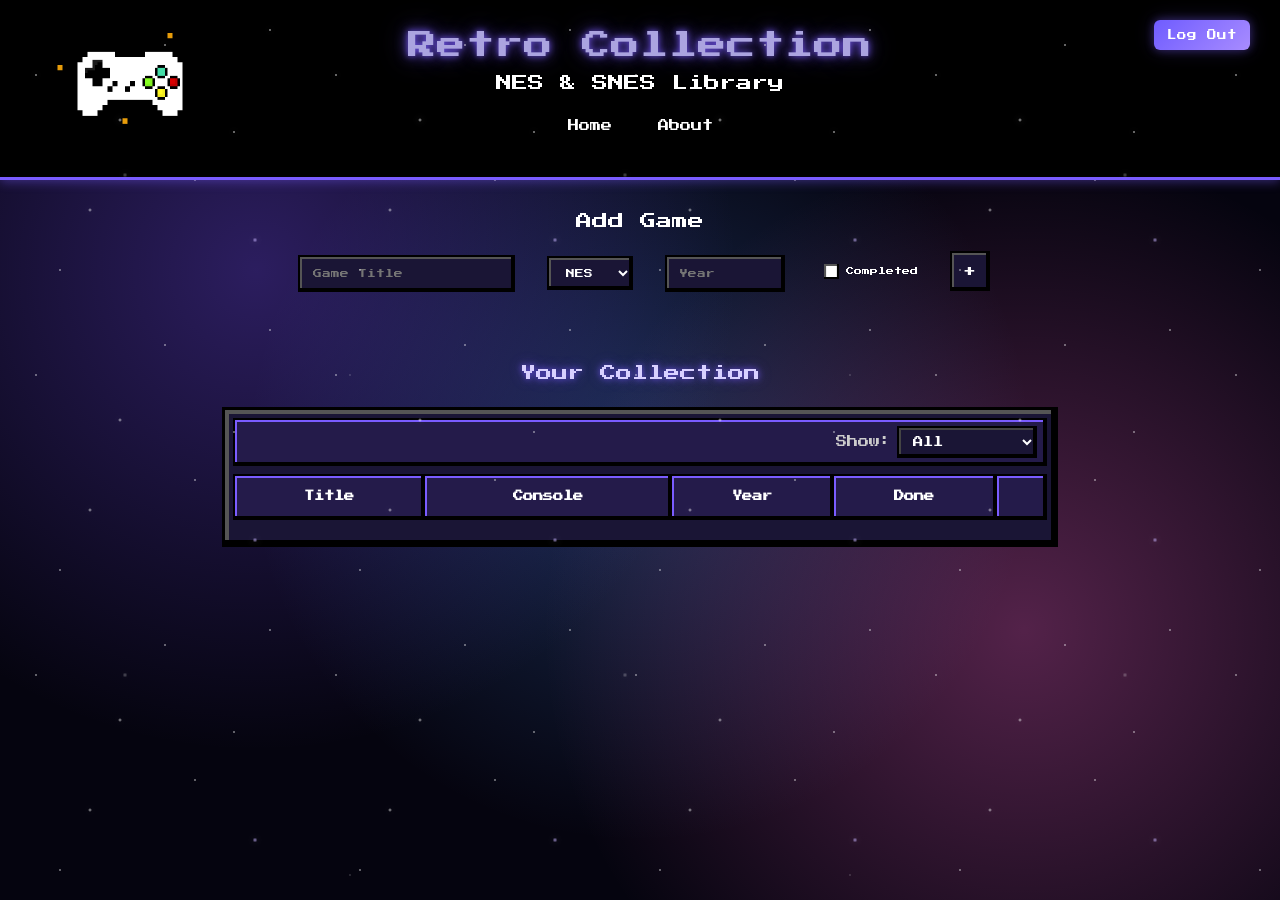
==== commit 41a945cf: "EditMode key changes" ====
--- a/templates/index.html
+++ b/templates/index.html
@@ -67,7 +67,6 @@
                     <th class="sortable" data-sort="year">Year</th>
                     <th>Done</th>
                     <th></th>
-                    <th></th>
                 </tr>
             </thead>
 
--- a/static/style.css
+++ b/static/style.css
@@ -628,56 +628,130 @@
     text-align: center;
 }
 
-.edit-btn,
+/* ================= PIXEL ICON BUTTONS ================= */
+
+.trash-btn,
 .save-edit-btn,
 .cancel-edit-btn {
-    background: transparent;
-    box-shadow: none;
-    padding: 0.4rem;
-    font-size: 1rem;
-}
-
+    width: 22px;
+    height: 22px;
+
+    position: relative;
+
+    background: #1a1535;
+    border: 2px solid #000;
+
+    box-shadow:
+        inset -2px -2px 0 #000,
+        inset 2px 2px 0 #555;
+
+    cursor: pointer;
+}
+
+/* Hover (same style system you already use) */
 .edit-btn:hover,
+.trash-btn:hover,
 .save-edit-btn:hover,
 .cancel-edit-btn:hover {
-    background: transparent;
-    box-shadow: none;
-    transform: scale(1.1);
-}
-
-.edit-input {
-    width: 100%;
-    padding: 0.4rem;
-
-    font-family: 'Press Start 2P', monospace;
-    font-size: 0.6rem;
-
-    color: #fff;
-    background: #1a1535;
-
-    border: 2px solid #000;
-    border-radius: 0;
-
-    box-shadow:
-        inset -2px -2px 0 #000,
-        inset 2px 2px 0 #555;
-
-    outline: none;
-}
-
-.trash-btn {
-    background: transparent;
-    box-shadow: none;
-    padding: 0.4rem;
-    font-size: 1rem;
-}
-
-.trash-btn:hover {
-    background: transparent;
-    box-shadow: none;
-    transform: scale(1.1);
-}
-
+    border-color: #7a5cff;
+
+    box-shadow:
+        inset -2px -2px 0 #0d0b1f,
+        inset 2px 2px 0 #7a5cff;
+
+    transform: translateY(-1px);
+}
+
+
+/* ===== EDIT (pencil) ===== */
+.edit-btn::before {
+    content: "";
+    position: absolute;
+    width: 10px;
+    height: 3px;
+    background: #fff;
+
+    top: 9px;
+    left: 5px;
+
+    transform: rotate(-45deg);
+}
+
+.edit-btn::after {
+    content: "";
+    position: absolute;
+    width: 3px;
+    height: 3px;
+    background: #e6d97a;
+
+    top: 6px;
+    left: 12px;
+
+    transform: rotate(-45deg);
+}
+
+
+/* ===== TRASH ===== */
+.trash-btn::before {
+    content: "";
+    position: absolute;
+    width: 10px;
+    height: 8px;
+    background: #414141;
+
+    top: 8px;
+    left: 5px;
+}
+
+.trash-btn::after {
+    content: "";
+    position: absolute;
+    width: 12px;
+    height: 2px;
+    background: #fff;
+
+    top: 5px;
+    left: 4px;
+}
+
+
+/* ===== SAVE (check) ===== */
+.save-edit-btn::before {
+    content: "";
+    position: absolute;
+
+    width: 6px;
+    height: 3px;
+    border-left: 2px solid #4dff88;
+    border-bottom: 2px solid #4dff88;
+
+    transform: rotate(-45deg);
+
+    top: 9px;
+    left: 6px;
+}
+
+
+/* ===== CANCEL (X) ===== */
+.cancel-edit-btn::before,
+.cancel-edit-btn::after {
+    content: "";
+    position: absolute;
+    width: 10px;
+    height: 2px;
+    background: #000000;
+
+    top: 10px;
+    left: 5px;
+}
+
+.cancel-edit-btn::before {
+    transform: rotate(45deg);
+}
+
+.cancel-edit-btn::after {
+    transform: rotate(-45deg);
+}
 
 /* ================= FILTER ================= */
 
